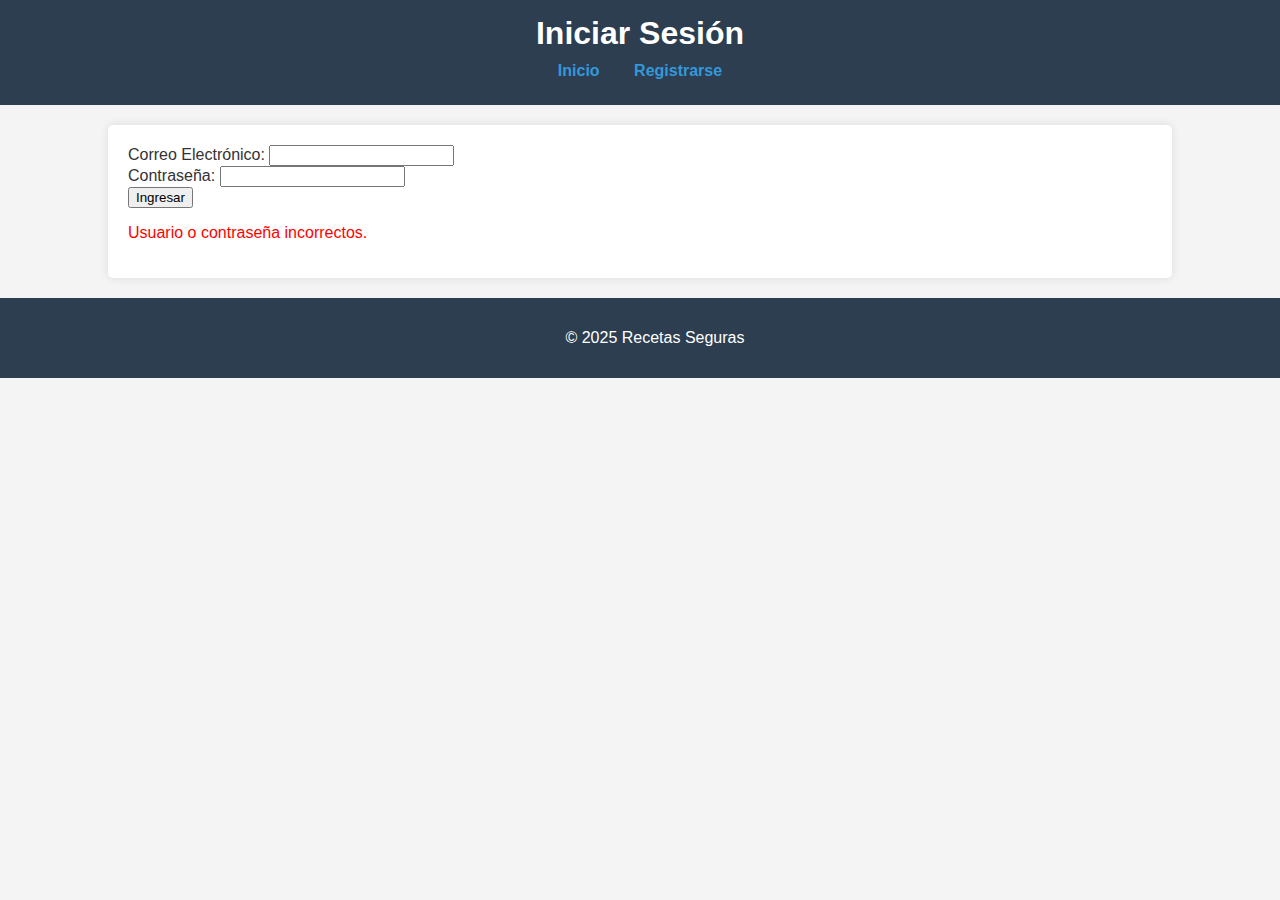
==== src/main/resources/templates/login.html @ 67fa2b7c "rel_1.0.3 - POR CORREGIR!" ====
<!DOCTYPE html>
<html xmlns:th="http://www.thymeleaf.org">

<head>
    <title>Recetas Seguras - Iniciar Sesión</title>
    <meta charset="UTF-8">
    <link rel="stylesheet" type="text/css" href="./css/styles.css">
</head>

<body>
    <header>
        <h1>Iniciar Sesión</h1>
        <nav>
            <a href="/">Inicio</a>
            <a href="/register">Registrarse</a>
        </nav>
    </header>

    <section>
        <form th:action="@{/login}" method="post">
            <div>
                <label>Correo Electrónico:</label>
                <input type="email" name="email" required>
            </div>
            <div>
                <label>Contraseña:</label>
                <input type="password" name="password" required>
            </div>
            <button type="submit">Ingresar</button>
        </form>
        <div th:if="${param.error}">
            <p style="color: red;">Usuario o contraseña incorrectos.</p>
        </div>
    </section>

    <footer>
        <p>&copy; 2025 Recetas Seguras</p>
    </footer>
</body>

</html>
---- src/main/resources/templates/css/styles.css ----
/* Estilos generales */
body {
    font-family: Arial, sans-serif;
    margin: 0;
    padding: 0;
    background-color: #f4f4f4;
    color: #333;
}

/* Encabezado */
header {
    background: #2c3e50;
    color: white;
    padding: 15px;
    text-align: center;
}

header h1 {
    margin: 0;
}

/* Navegación */
nav {
    text-align: center;
    padding: 10px;
}

nav a {
    margin: 0 15px;
    text-decoration: none;
    color: #3498db;
    font-weight: bold;
}

/* Contenido principal */
section {
    width: 80%;
    margin: 20px auto;
    background: white;
    padding: 20px;
    border-radius: 5px;
    box-shadow: 0px 0px 10px rgba(0, 0, 0, 0.1);
}

/* Lista de recetas */
ul {
    list-style-type: none;
    padding: 0;
}

li {
    background: #ecf0f1;
    margin: 10px 0;
    padding: 10px;
    border-radius: 5px;
}

/* Enlaces */
a {
    color: #e74c3c;
    text-decoration: none;
    font-weight: bold;
}

a:hover {
    text-decoration: underline;
}

/* Pie de página */
footer {
    text-align: center;
    padding: 15px;
    background: #2c3e50;
    color: white;
    position: relative;
    bottom: 0;
    width: 100%;
}
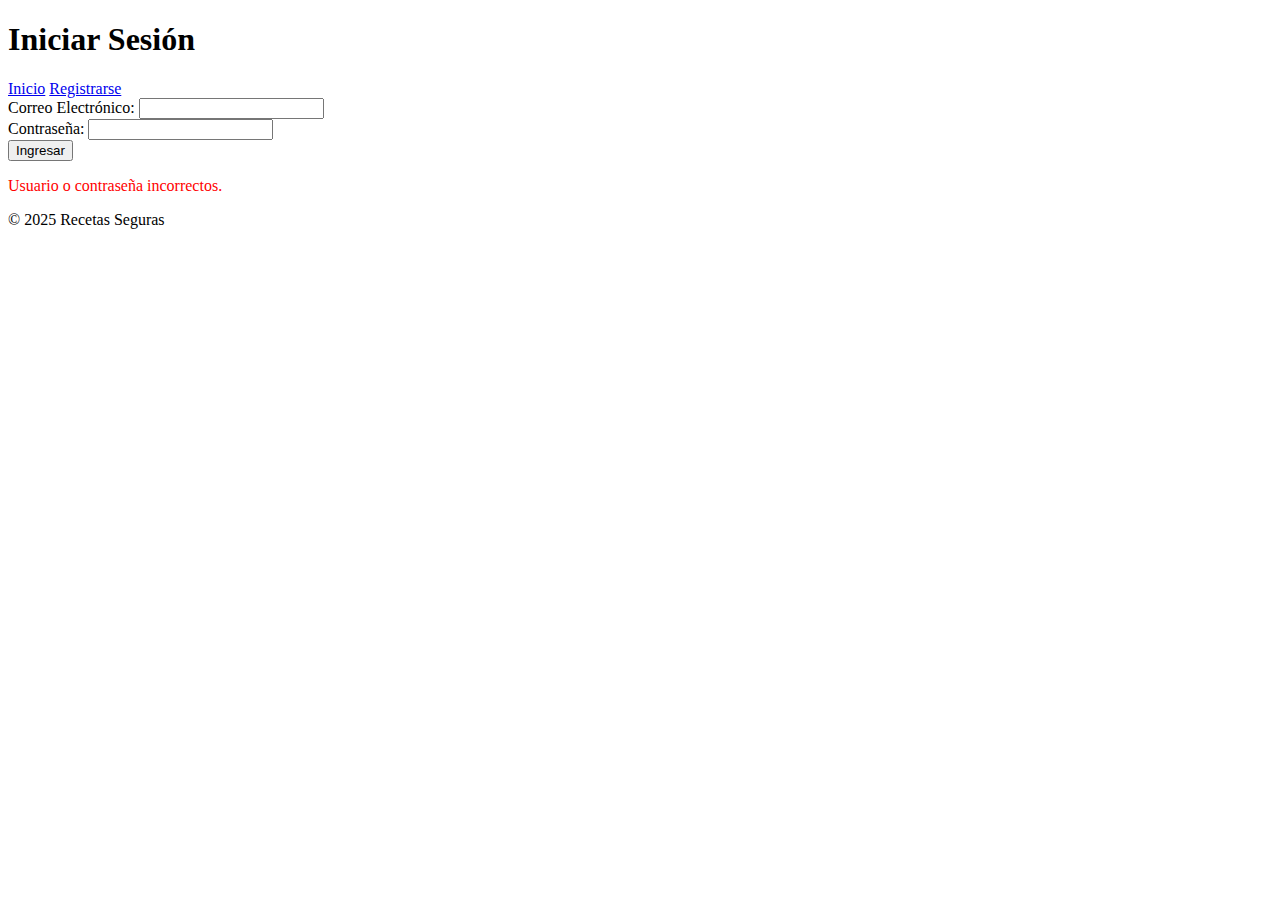
==== commit f674a5d0: "login y css" ====
--- a/src/main/resources/templates/login.html
+++ b/src/main/resources/templates/login.html
@@ -4,7 +4,8 @@
 <head>
     <title>Recetas Seguras - Iniciar Sesión</title>
     <meta charset="UTF-8">
-    <link rel="stylesheet" type="text/css" href="./css/styles.css">
+    <link rel="stylesheet" th:href="@{/css/styles.css}">
+
 </head>
 
 <body>
@@ -17,7 +18,7 @@
     </header>
 
     <section>
-        <form th:action="@{/login}" method="post">
+        <form th:action="@{/api/auth/login}" method="post">
             <div>
                 <label>Correo Electrónico:</label>
                 <input type="email" name="email" required>
